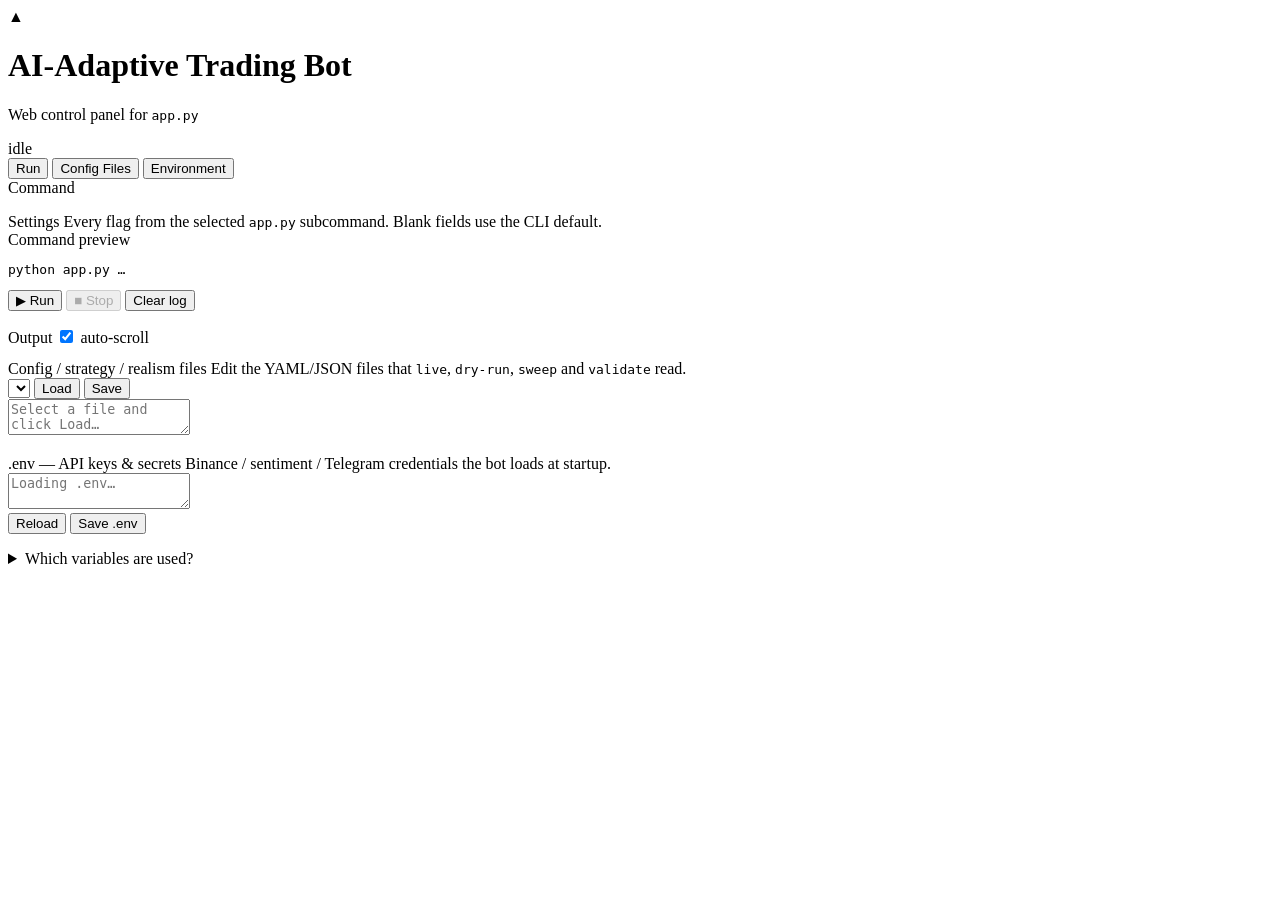
==== web/templates/index.html @ 003be9f0 "Add web control panel as a GUI over the single entrypoint Introduces `web/`, a local Flask app that " ====
<!DOCTYPE html>
<html lang="en">
<head>
  <meta charset="UTF-8" />
  <meta name="viewport" content="width=device-width, initial-scale=1.0" />
  <title>AI-Adaptive Trading Bot — Control Panel</title>
  <link rel="stylesheet" href="/static/style.css" />
</head>
<body>
  <header class="topbar">
    <div class="brand">
      <span class="logo">▲</span>
      <div>
        <h1>AI-Adaptive Trading Bot</h1>
        <p class="subtitle">Web control panel for <code>app.py</code></p>
      </div>
    </div>
    <div class="status-pill" id="statusPill">
      <span class="dot" id="statusDot"></span>
      <span id="statusText">idle</span>
    </div>
  </header>

  <nav class="tabs">
    <button class="tab active" data-tab="run">Run</button>
    <button class="tab" data-tab="files">Config Files</button>
    <button class="tab" data-tab="env">Environment</button>
  </nav>

  <!-- ───────────────────────── RUN TAB ───────────────────────── -->
  <main class="tab-panel active" id="tab-run">
    <section class="card">
      <label class="card-label">Command</label>
      <div class="command-bar" id="commandBar"><!-- command buttons injected --></div>
      <p class="command-help" id="commandHelp"></p>
    </section>

    <section class="card">
      <div class="card-head">
        <label class="card-label">Settings</label>
        <span class="hint">Every flag from the selected <code>app.py</code> subcommand. Blank fields use the CLI default.</span>
      </div>
      <form id="settingsForm" class="settings"><!-- fields injected --></form>
    </section>

    <section class="card preview-card">
      <label class="card-label">Command preview</label>
      <pre class="preview" id="preview">python app.py …</pre>
      <div class="actions">
        <button class="btn primary" id="runBtn">▶ Run</button>
        <button class="btn danger" id="stopBtn" disabled>■ Stop</button>
        <button class="btn ghost" id="clearBtn">Clear log</button>
      </div>
      <p class="errors" id="formErrors"></p>
    </section>

    <section class="card console-card">
      <div class="card-head">
        <label class="card-label">Output</label>
        <label class="autoscroll"><input type="checkbox" id="autoScroll" checked /> auto-scroll</label>
      </div>
      <pre class="console" id="console"></pre>
    </section>
  </main>

  <!-- ──────────────────────── FILES TAB ──────────────────────── -->
  <main class="tab-panel" id="tab-files">
    <section class="card">
      <div class="card-head">
        <label class="card-label">Config / strategy / realism files</label>
        <span class="hint">Edit the YAML/JSON files that <code>live</code>, <code>dry-run</code>, <code>sweep</code> and <code>validate</code> read.</span>
      </div>
      <div class="file-row">
        <select id="fileSelect" class="select grow"></select>
        <button class="btn" id="fileLoad">Load</button>
        <button class="btn primary" id="fileSave">Save</button>
      </div>
      <textarea id="fileEditor" class="editor" spellcheck="false" placeholder="Select a file and click Load…"></textarea>
      <p class="errors" id="fileMsg"></p>
    </section>
  </main>

  <!-- ───────────────────────── ENV TAB ───────────────────────── -->
  <main class="tab-panel" id="tab-env">
    <section class="card">
      <div class="card-head">
        <label class="card-label">.env — API keys & secrets</label>
        <span class="hint">Binance / sentiment / Telegram credentials the bot loads at startup.</span>
      </div>
      <textarea id="envEditor" class="editor" spellcheck="false" placeholder="Loading .env…"></textarea>
      <div class="actions">
        <button class="btn" id="envLoad">Reload</button>
        <button class="btn primary" id="envSave">Save .env</button>
      </div>
      <p class="errors" id="envMsg"></p>
      <details class="env-help">
        <summary>Which variables are used?</summary>
        <table>
          <tr><th>Variable</th><th>Required</th><th>Purpose</th></tr>
          <tr><td><code>BINANCE_API_KEY</code></td><td>live</td><td>Binance API key</td></tr>
          <tr><td><code>BINANCE_API_SECRET</code></td><td>live</td><td>Binance API secret</td></tr>
          <tr><td><code>GOOGLE_API_KEY</code></td><td>no</td><td>Gemini sentiment provider</td></tr>
          <tr><td><code>OPENAI_API_KEY</code></td><td>no</td><td>OpenAI sentiment provider</td></tr>
          <tr><td><code>TELEGRAM_BOT_TOKEN</code></td><td>no</td><td>Telegram notifications</td></tr>
          <tr><td><code>TELEGRAM_CHAT_ID</code></td><td>no</td><td>Telegram chat id</td></tr>
        </table>
      </details>
    </section>
  </main>

  <datalist id="fileOptions"></datalist>
  <datalist id="strategyOptions"></datalist>

  <script src="/static/app.js"></script>
</body>
</html>
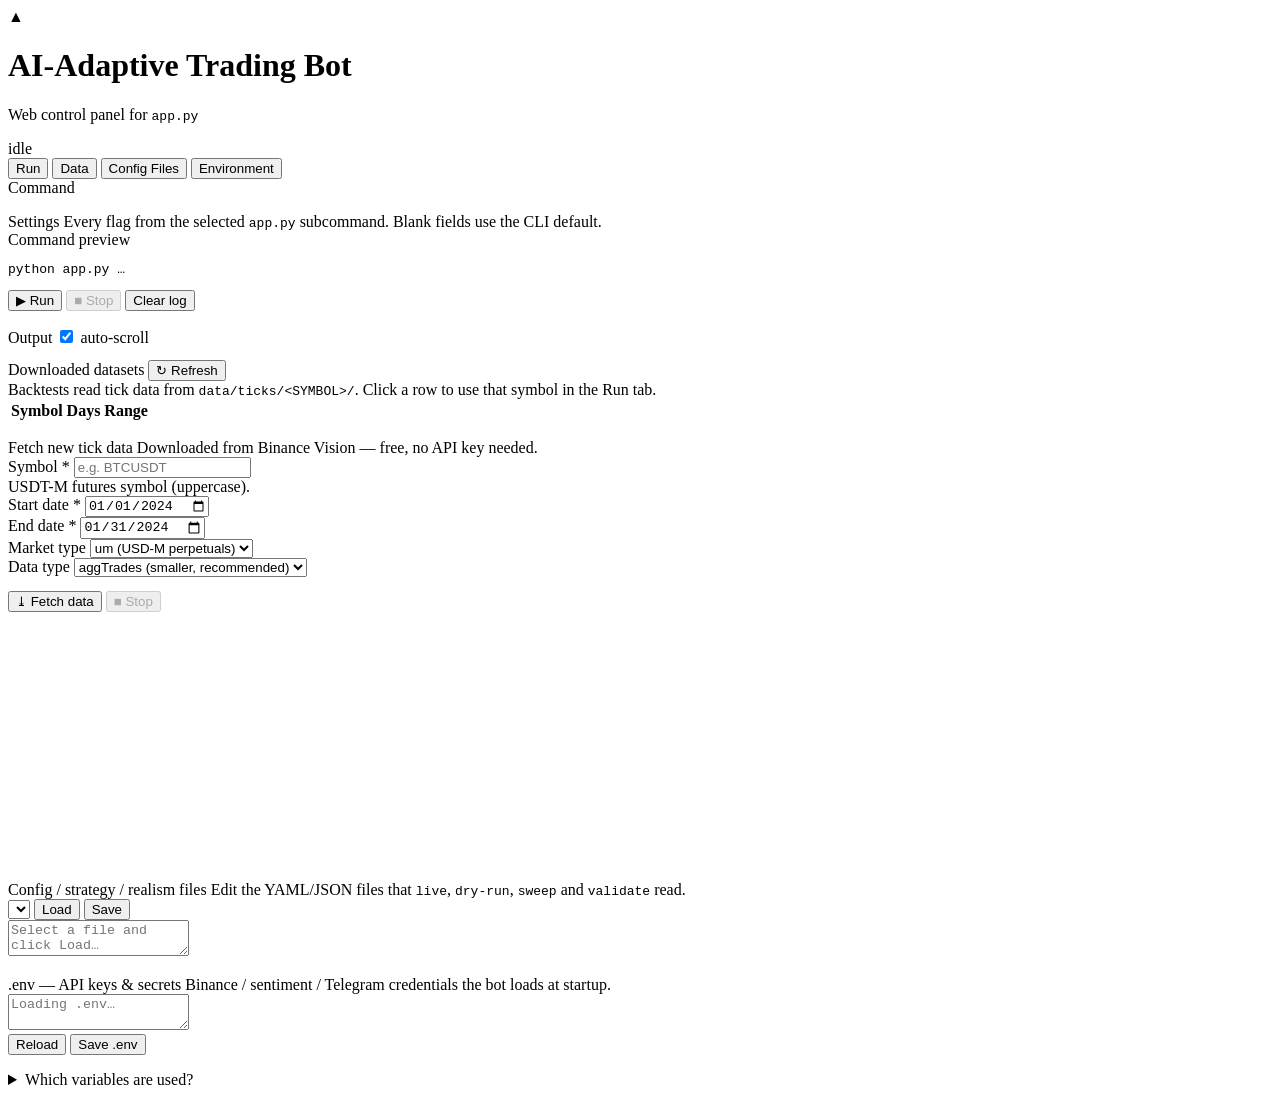
==== commit 3e4c7485: "Add Data tab to web panel: dataset toggle + tick-data fetch UI - /api/datasets lists downloaded tick" ====
--- a/web/templates/index.html
+++ b/web/templates/index.html
@@ -23,6 +23,7 @@
 
   <nav class="tabs">
     <button class="tab active" data-tab="run">Run</button>
+    <button class="tab" data-tab="data">Data</button>
     <button class="tab" data-tab="files">Config Files</button>
     <button class="tab" data-tab="env">Environment</button>
   </nav>
@@ -33,6 +34,10 @@
       <label class="card-label">Command</label>
       <div class="command-bar" id="commandBar"><!-- command buttons injected --></div>
       <p class="command-help" id="commandHelp"></p>
+      <div class="dataset-toggle" id="datasetToggle" hidden>
+        <span class="dataset-toggle-label">Veri (symbol):</span>
+        <div class="chips" id="datasetChips"><!-- dataset chips injected --></div>
+      </div>
     </section>
 
     <section class="card">
@@ -60,6 +65,65 @@
         <label class="autoscroll"><input type="checkbox" id="autoScroll" checked /> auto-scroll</label>
       </div>
       <pre class="console" id="console"></pre>
+    </section>
+  </main>
+
+  <!-- ───────────────────────── DATA TAB ───────────────────────── -->
+  <main class="tab-panel" id="tab-data">
+    <section class="card">
+      <div class="card-head">
+        <label class="card-label">Downloaded datasets</label>
+        <button class="btn ghost" id="datasetsRefresh">↻ Refresh</button>
+      </div>
+      <span class="hint">Backtests read tick data from <code>data/ticks/&lt;SYMBOL&gt;/</code>. Click a row to use that symbol in the Run tab.</span>
+      <table class="dataset-table" id="datasetTable">
+        <thead><tr><th>Symbol</th><th>Days</th><th>Range</th><th></th></tr></thead>
+        <tbody><!-- rows injected --></tbody>
+      </table>
+      <p class="errors" id="datasetMsg"></p>
+    </section>
+
+    <section class="card">
+      <div class="card-head">
+        <label class="card-label">Fetch new tick data</label>
+        <span class="hint">Downloaded from Binance Vision — free, no API key needed.</span>
+      </div>
+      <form id="fetchForm" class="fields">
+        <div class="field">
+          <label>Symbol <span class="req">*</span></label>
+          <input class="input" id="fetchSymbol" list="datasetOptions" placeholder="e.g. BTCUSDT" />
+          <div class="desc">USDT-M futures symbol (uppercase).</div>
+        </div>
+        <div class="field">
+          <label>Start date <span class="req">*</span></label>
+          <input class="input" id="fetchStart" type="date" value="2024-01-01" />
+        </div>
+        <div class="field">
+          <label>End date <span class="req">*</span></label>
+          <input class="input" id="fetchEnd" type="date" value="2024-01-31" />
+        </div>
+        <div class="field">
+          <label>Market type</label>
+          <select class="select" id="fetchMarket">
+            <option value="um" selected>um (USD-M perpetuals)</option>
+            <option value="spot">spot</option>
+            <option value="cm">cm (COIN-M)</option>
+          </select>
+        </div>
+        <div class="field">
+          <label>Data type</label>
+          <select class="select" id="fetchDataType">
+            <option value="aggTrades" selected>aggTrades (smaller, recommended)</option>
+            <option value="trades">trades</option>
+          </select>
+        </div>
+      </form>
+      <div class="actions" style="margin-top:14px">
+        <button class="btn primary" id="fetchBtn">⤓ Fetch data</button>
+        <button class="btn danger" id="fetchStopBtn" disabled>■ Stop</button>
+      </div>
+      <p class="errors" id="fetchMsg"></p>
+      <pre class="console" id="dataConsole" style="height:240px;margin-top:12px"></pre>
     </section>
   </main>
 
@@ -110,6 +174,7 @@
 
   <datalist id="fileOptions"></datalist>
   <datalist id="strategyOptions"></datalist>
+  <datalist id="datasetOptions"></datalist>
 
   <script src="/static/app.js"></script>
 </body>
